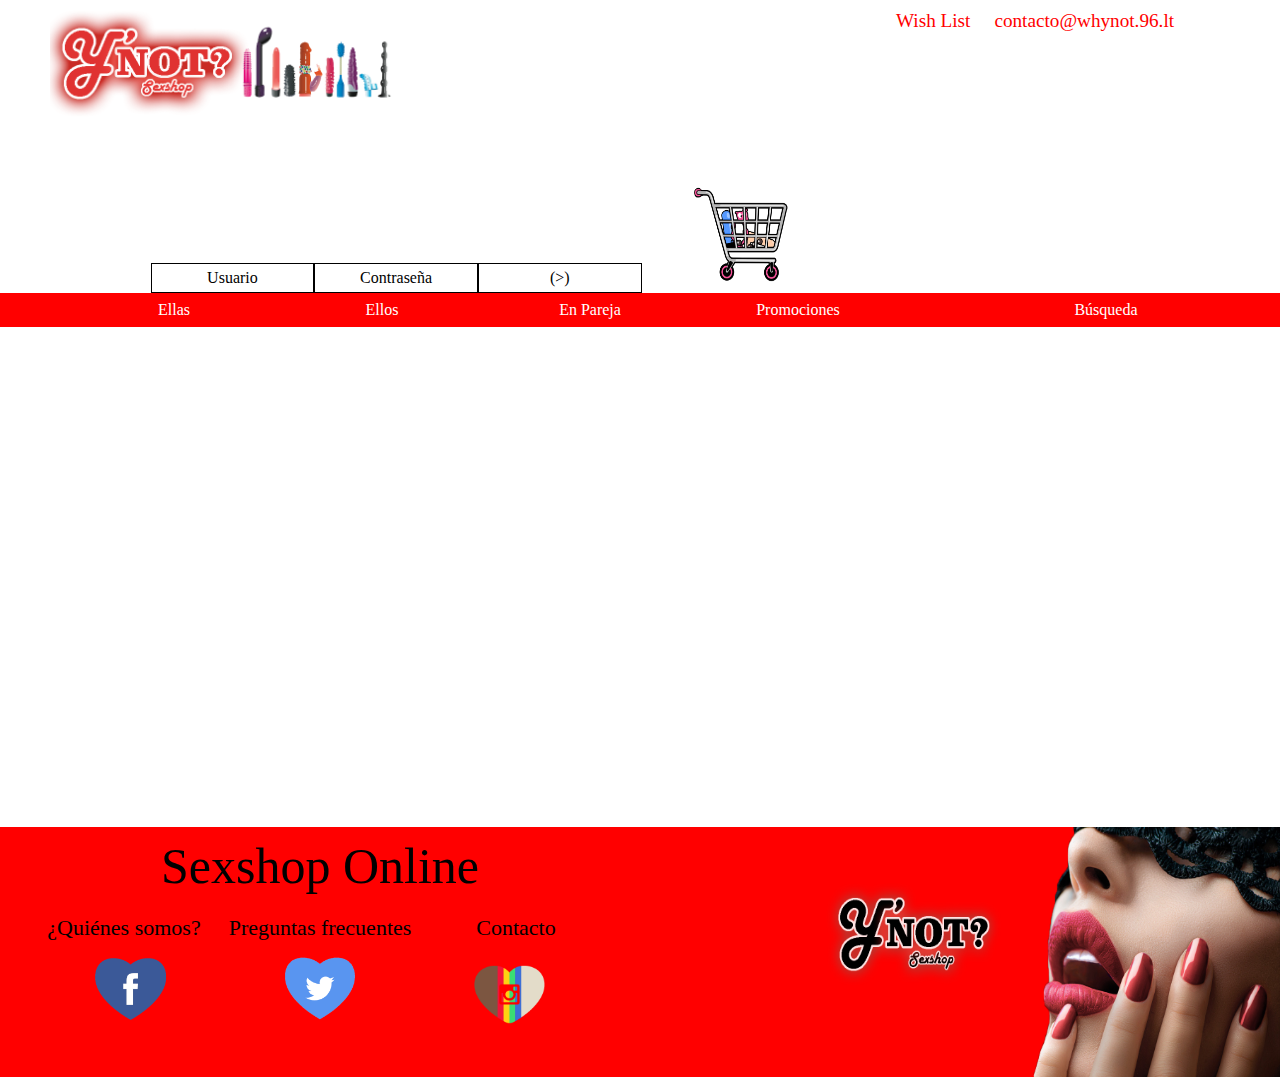
==== about.html @ 817a1c7e "Add files via upload" ====
<!DOCTYPE html>
<html>
<head>
	<title>Why not? - Sexshop</title>
	<meta charset="UTF-8">
	<link rel="stylesheet" type="text/css" href="css/estilo.css">
</head>
<body>
	<header class="header">
		<a href="index.html"><h1><img src="img/bannerlogo.png"></h1></a>
		<nav class="navbar">
			<ul>
				<li class="elemento e1">Wish List</li>
				<li class="elemento e2">contacto@whynot.96.lt</li>
			</ul>
		</nav>
		<nav class="navbar2">
			<div class="div d1">
				Usuario
			</div>
			<div class="div d2">
				Contraseña
			</div>
			<div class="div d3">
				(>)	
			</div>
			<div class="div d4"><img src="img/carrito.png">
				
			</div>
		</nav>
	</header>
	<nav class="navmenu">
		<a href="ellas.html"><div class="menus d1">Ellas</div></a>
		<a href="ellos.html"><div class="menus d2">Ellos</div></a>
		<a href="pareja.html"><div class="menus d3">En Pareja</div></a>
		<a href="promociones.html"><div class="menus d4">Promociones</div></a>
		<div class="menus d5">
			Búsqueda
		</div>
	</nav>
	
	<section class="about">
		<div class="div cuerpo"></div>
	</section>

	<footer class="piepagina">
		<section class="texto">
			<div class="pie p1">
				Sexshop Online
			</div>
			<div class="pie p2"><a href="#">¿Quiénes somos?</a></div>
			<div class="pie p3"><a href="faq.html">Preguntas frecuentes</a></div>
			<div class="pie p4"><a href="contact.html">Contacto</a></div>
			<section class="socialnetwork">
				<a href="https://www.facebook.com/WhynotOficial.Shop/" target="_blank"><div class="sn sn1"><img src="img/fblogo.png"></div></a>
				<a href="https://twitter.com/Ynotsexshop" target="_blank"><div class="sn sn2"><img src="img/twtlogo.png"></div></a>
				<a href="https://www.instagram.com/ynotsexshop/" target="_blank"><div class="sn sn3"><img src="img/instagramlogo.png"></div></a>
			</section>
		</section>
		
		<div class="bannerpie">
			<img src="img/bannerpie.png">
		</div>
	</footer>
</body>
</html>
---- css/estilo.css ----
*{
	margin:0;
	padding: 0;
	background: none;
}
body{
	background: white;
}
.header{
	background: white;
	width: 100%;
	position: relative;
}
.header h1{
	width: 30%;
	background: white;
	display: inline-block;
	font-size: 50px;
	text-align: center;

}
.header img{
	width: 90%;
	height: 90%;
	margin-left: 50px;
	vertical-align: bottom;
}
	.navbar{
	position: absolute;
	background: white;
	margin-top: 5px;
	height: 30px;
	width: 30%;
	display: inline-block;
	right:0;
	color:red;
	}
	.navbar ul li{
	display: inline-block;
	font-size: 1.2rem;
	padding-right: 20px;
	padding-top: 5px;
	}
.header .navbar2{
	position: relative;
	width: 69.7%;
	background: white;
	display: inline-block;
	text-align: center;
	margin-top: 45px;
	letter-spacing: -1.32em;
	/*border: 1px solid black;*/
}
	.navbar2 .div{
		letter-spacing: normal;
		text-align: center;
		padding: 5px;
		width: 17%;
		border: 1px black;
		background: white;
		display: inline-block;
		border: 1px solid black;

	}
	.navbar2 .div.d4{
		padding: 0;
		height: 100px;
		width: 100px;
		border: none;
	}
	.navbar2 .div.d4 img{
		position: absolute;
		right: 100px;
		width: 100px;
		height: 100px;
	}

/*Menus*/
.navmenu{
	background: red;
	text-align: center;
	letter-spacing: -1.32em;

}
	.navmenu .menus{
		text-align: center;
		letter-spacing: normal;
		width:15%;
		display: inline-block;
		padding: 8px;
		background: red;
		-webkit-transition-duration:0.4s;
		transition-duration: 0.4s;
		color:white;
	}
	.navmenu .menus:hover{
		background-color: #FF3F3F; 
   		color: #FFD9D9;
   		cursor:pointer;
	}
	.navmenu .menus a{
		background: none;
		text-decoration: none;
		color:white;
	}

	.navmenu .menus.d5{
		margin-left: 100px;
	}

.Slider{
	height: 400px;
	width: 100%;
	background: lightblue;
}
/*Productos Destacados*/
.contenedor{
	text-align: center;
}
.contenedor .destacados{
	font-size: 35px;
}
.contenedor .recomendados{
		display: inline-block;
		height: 200px;
		width: 20%;
		background: gray;
		text-align: center;
		margin: 50px 30px;
}
/*Información*/
.info{
	text-align: center;

}
.info .inf{
	border: 1px solid black;
	margin: 0 50px;
	height: 100px;
	width: 20%;
	display: inline-block;
	letter-spacing: normal;
	padding: 0.3rem;
	vertical-align: top;
	margin-bottom: 30px;
}


/*Pie de pagina*/
.piepagina{
	background: red;
	height: 250px;
}
	.piepagina .texto{
		text-align: center;
		display: inline-block;	
		width: 50%;
	}
	.piepagina .pie{
		padding-top: 20px;
		font-size: 22px;
		width: 30%;
		display: inline-block;
	}
	.piepagina .texto .pie a{
		color:black;
		text-decoration: none;
	}
	.piepagina .texto .pie.p1{
		padding-top: 10px;
		font-size: 50px;
		width: 100%;
	}

	.piepagina .bannerpie{
		display: inline-block;
		vertical-align: top;
		position: absolute;
		right: 0;
		width: 50%;
		height: 250px;
		text-align: right;
	}
	.piepagina .bannerpie img{
		width: 77.4%;
		height: 250px;
	}
		/*Redes Sociales*/
.socialnetwork{
	text-align: center;
	width: 100%;
}
.socialnetwork .sn{
	margin-top: 2%;
	margin-left: 9%;
	margin-right: 9%;
	display: inline-block;
	height: 11%;
	width: 11%;
}
.socialnetwork .sn img{
	height: 100%;
	width: 100%;
}

/*	Secciones	*/
/*	-- About.html -- 	*/
.about{
	height: 500px;
	width: 100%;

}
.faq{
	height: 500px;
	width: 100%;
}
.contact{
	height: 500px;
	width: 100%;
}
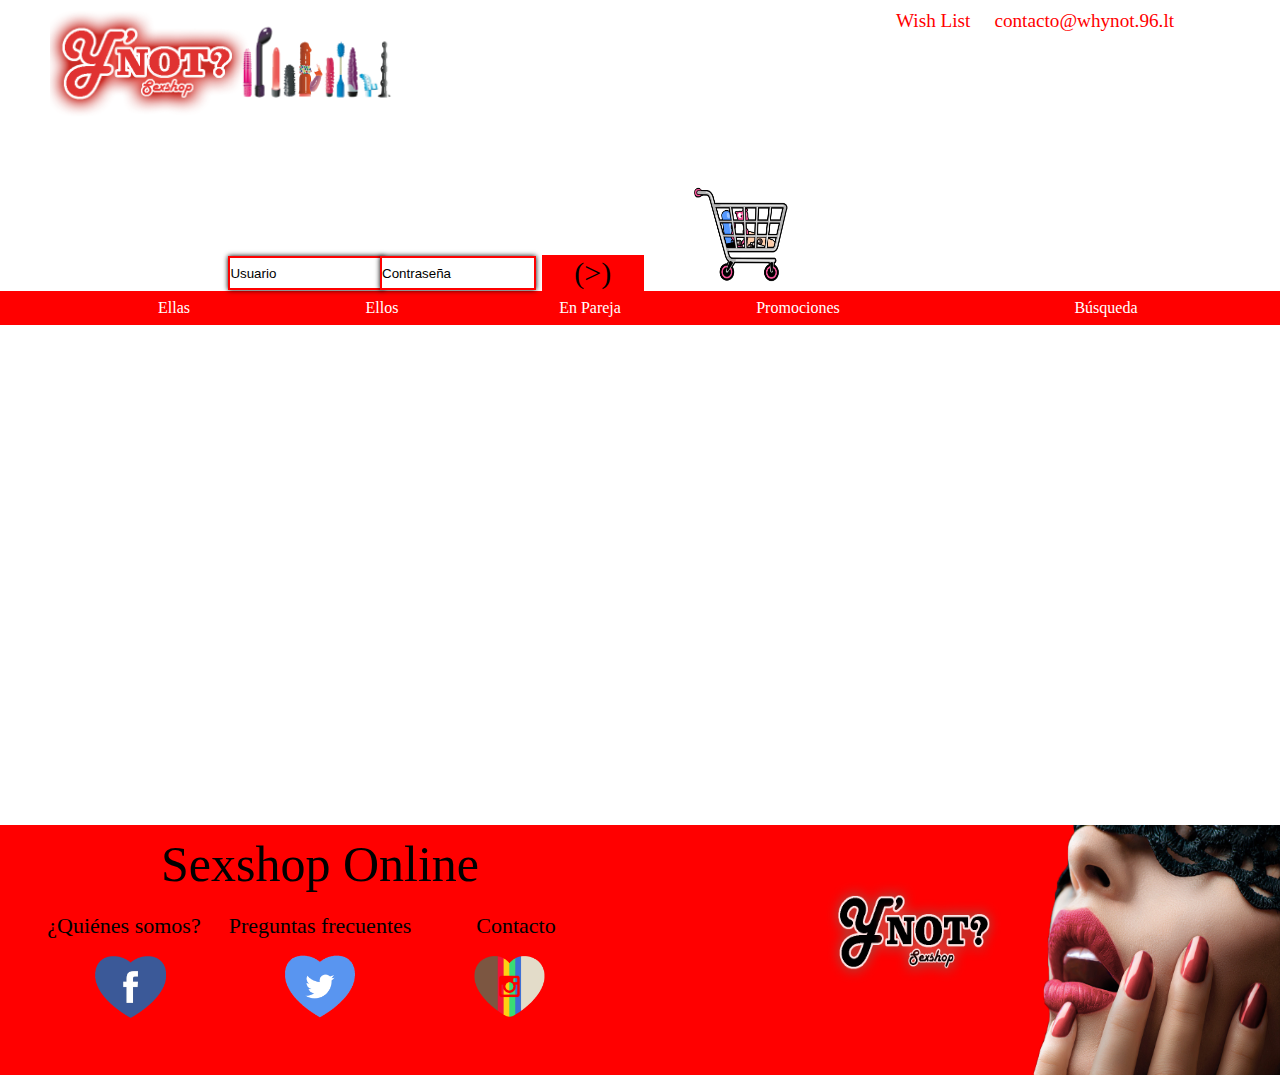
==== commit 2c996ef1: "Add files via upload" ====
--- a/about.html
+++ b/about.html
@@ -16,13 +16,13 @@
 		</nav>
 		<nav class="navbar2">
 			<div class="div d1">
-				Usuario
+				<input class="campos user" type="text" value="Usuario">
 			</div>
 			<div class="div d2">
-				Contraseña
+				<input class="campos pass" type="text" value="Contraseña">
 			</div>
 			<div class="div d3">
-				(>)	
+				(>)
 			</div>
 			<div class="div d4"><img src="img/carrito.png">
 				
--- a/css/estilo.css
+++ b/css/estilo.css
@@ -1,220 +1,257 @@
-*{
-	margin:0;
-	padding: 0;
-	background: none;
-}
-body{
-	background: white;
-}
-.header{
-	background: white;
-	width: 100%;
-	position: relative;
-}
-.header h1{
-	width: 30%;
-	background: white;
-	display: inline-block;
-	font-size: 50px;
-	text-align: center;
-
-}
-.header img{
-	width: 90%;
-	height: 90%;
-	margin-left: 50px;
-	vertical-align: bottom;
-}
-	.navbar{
-	position: absolute;
-	background: white;
-	margin-top: 5px;
-	height: 30px;
-	width: 30%;
-	display: inline-block;
-	right:0;
-	color:red;
-	}
-	.navbar ul li{
-	display: inline-block;
-	font-size: 1.2rem;
-	padding-right: 20px;
-	padding-top: 5px;
-	}
-.header .navbar2{
-	position: relative;
-	width: 69.7%;
-	background: white;
-	display: inline-block;
-	text-align: center;
-	margin-top: 45px;
-	letter-spacing: -1.32em;
-	/*border: 1px solid black;*/
-}
-	.navbar2 .div{
-		letter-spacing: normal;
-		text-align: center;
-		padding: 5px;
-		width: 17%;
-		border: 1px black;
-		background: white;
-		display: inline-block;
-		border: 1px solid black;
-
-	}
-	.navbar2 .div.d4{
-		padding: 0;
-		height: 100px;
-		width: 100px;
-		border: none;
-	}
-	.navbar2 .div.d4 img{
-		position: absolute;
-		right: 100px;
-		width: 100px;
-		height: 100px;
-	}
-
-/*Menus*/
-.navmenu{
-	background: red;
-	text-align: center;
-	letter-spacing: -1.32em;
-
-}
-	.navmenu .menus{
-		text-align: center;
-		letter-spacing: normal;
-		width:15%;
-		display: inline-block;
-		padding: 8px;
-		background: red;
-		-webkit-transition-duration:0.4s;
-		transition-duration: 0.4s;
-		color:white;
-	}
-	.navmenu .menus:hover{
-		background-color: #FF3F3F; 
-   		color: #FFD9D9;
-   		cursor:pointer;
-	}
-	.navmenu .menus a{
-		background: none;
-		text-decoration: none;
-		color:white;
-	}
-
-	.navmenu .menus.d5{
-		margin-left: 100px;
-	}
-
-.Slider{
-	height: 400px;
-	width: 100%;
-	background: lightblue;
-}
-/*Productos Destacados*/
-.contenedor{
-	text-align: center;
-}
-.contenedor .destacados{
-	font-size: 35px;
-}
-.contenedor .recomendados{
-		display: inline-block;
-		height: 200px;
-		width: 20%;
-		background: gray;
-		text-align: center;
-		margin: 50px 30px;
-}
-/*Información*/
-.info{
-	text-align: center;
-
-}
-.info .inf{
-	border: 1px solid black;
-	margin: 0 50px;
-	height: 100px;
-	width: 20%;
-	display: inline-block;
-	letter-spacing: normal;
-	padding: 0.3rem;
-	vertical-align: top;
-	margin-bottom: 30px;
-}
-
-
-/*Pie de pagina*/
-.piepagina{
-	background: red;
-	height: 250px;
-}
-	.piepagina .texto{
-		text-align: center;
-		display: inline-block;	
-		width: 50%;
-	}
-	.piepagina .pie{
-		padding-top: 20px;
-		font-size: 22px;
-		width: 30%;
-		display: inline-block;
-	}
-	.piepagina .texto .pie a{
-		color:black;
-		text-decoration: none;
-	}
-	.piepagina .texto .pie.p1{
-		padding-top: 10px;
-		font-size: 50px;
-		width: 100%;
-	}
-
-	.piepagina .bannerpie{
-		display: inline-block;
-		vertical-align: top;
-		position: absolute;
-		right: 0;
-		width: 50%;
-		height: 250px;
-		text-align: right;
-	}
-	.piepagina .bannerpie img{
-		width: 77.4%;
-		height: 250px;
-	}
-		/*Redes Sociales*/
-.socialnetwork{
-	text-align: center;
-	width: 100%;
-}
-.socialnetwork .sn{
-	margin-top: 2%;
-	margin-left: 9%;
-	margin-right: 9%;
-	display: inline-block;
-	height: 11%;
-	width: 11%;
-}
-.socialnetwork .sn img{
-	height: 100%;
-	width: 100%;
-}
-
-/*	Secciones	*/
-/*	-- About.html -- 	*/
-.about{
-	height: 500px;
-	width: 100%;
-
-}
-.faq{
-	height: 500px;
-	width: 100%;
-}
-.contact{
-	height: 500px;
-	width: 100%;
+*{
+	margin:0;
+	padding: 0;
+	background: none;
+}
+body{
+	background: white;
+}
+.header{
+	background: white;
+	width: 100%;
+	position: relative;
+}
+.header h1{
+	width: 30%;
+	background: white;
+	display: inline-block;
+	font-size: 50px;
+	text-align: center;
+
+}
+.header img{
+	width: 90%;
+	height: 90%;
+	margin-left: 50px;
+	vertical-align: bottom;
+}
+	.navbar{
+	position: absolute;
+	background: white;
+	margin-top: 5px;
+	height: 30px;
+	width: 30%;
+	display: inline-block;
+	right:0;
+	color:red;
+	}
+	.navbar ul li{
+	display: inline-block;
+	font-size: 1.2rem;
+	padding-right: 20px;
+	padding-top: 5px;
+	}
+.header .navbar2{
+	position: relative;
+	width: 69.7%;
+	background: white;
+	display: inline-block;
+	text-align: center;
+	margin-top: 45px;
+	letter-spacing: -1.32em;
+	/*border: 1px solid black;*/
+}
+	.navbar2 .div{
+		letter-spacing: normal;
+		text-align: center;
+		font-size: 30px;
+		width: 17%;
+		background: white;
+		display: inline-block;
+	}
+	.navbar2 .div.d3{
+		background: red;
+		width: 100px;
+		margin-left: 10px;
+		border: 1px solid red;
+	}
+	.navbar2 .div .campos{
+		border: 2.5px solid red;
+		box-shadow: 0px 0px 5px;
+		height: 30px;
+		width: 100%;
+		vertical-align: top;
+		padding: 0;
+	}
+	.navbar2 .div.d4{
+		padding: 0;
+		height: 100px;
+		width: 20px;
+	}
+	.navbar2 .div.d4 img{
+		position: absolute;
+		right: 100px;
+		width: 100px;
+		height: 100px;
+	}
+
+/*Menus*/
+.navmenu{
+	background: red;
+	text-align: center;
+	letter-spacing: -1.32em;
+
+}
+	.navmenu .menus{
+		text-align: center;
+		letter-spacing: normal;
+		width:15%;
+		display: inline-block;
+		padding: 8px;
+		background: red;
+		-webkit-transition-duration:0.4s;
+		transition-duration: 0.4s;
+		color:white;
+	}
+	.navmenu .menus:hover{
+		background-color: #FF3F3F; 
+   		color: #FFD9D9;
+   		cursor:pointer;
+	}
+	.navmenu .menus a{
+		background: none;
+		text-decoration: none;
+		color:white;
+	}
+
+	.navmenu .menus.d5{
+		margin-left: 100px;
+	}
+
+.Slider{
+	height: 400px;
+	width: 100%;
+	background: lightblue;
+}
+/*Productos Destacados*/
+.contenedor{
+	text-align: center;
+}
+.contenedor .destacados{
+	font-size: 35px;
+}
+.contenedor .recomendados{
+		display: inline-block;
+		height: 200px;
+		width: 20%;
+		background: gray;
+		text-align: center;
+		margin: 50px 30px;
+}
+/*Información*/
+.info{
+	text-align: center;
+
+}
+.info .inf{
+	border: 1px solid black;
+	margin: 0 50px;
+	height: 100px;
+	width: 20%;
+	display: inline-block;
+	letter-spacing: normal;
+	padding: 0.3rem;
+	vertical-align: top;
+	margin-bottom: 30px;
+}
+
+
+/*Pie de pagina*/
+.piepagina{
+	background: red;
+	height: 250px;
+}
+	.piepagina .texto{
+		text-align: center;
+		display: inline-block;	
+		width: 50%;
+	}
+	.piepagina .pie{
+		padding-top: 20px;
+		font-size: 22px;
+		width: 30%;
+		display: inline-block;
+	}
+	.piepagina .texto .pie a{
+		color:black;
+		text-decoration: none;
+	}
+	.piepagina .texto .pie.p1{
+		padding-top: 10px;
+		font-size: 50px;
+		width: 100%;
+	}
+
+	.piepagina .bannerpie{
+		display: inline-block;
+		vertical-align: top;
+		position: absolute;
+		right: 0;
+		width: 50%;
+		height: 250px;
+		text-align: right;
+	}
+	.piepagina .bannerpie img{
+		width: 77.4%;
+		height: 250px;
+	}
+		/*Redes Sociales*/
+	.piepagina .socialnetwork{
+		text-align: center;
+		width: 100%;
+	}
+	.piepagina .socialnetwork .sn{
+		margin-top: 2%;
+		margin-left: 9%;
+		margin-right: 9%;
+		display: inline-block;
+		height: 11%;
+		width: 11%;
+	}	
+	.piepagina .socialnetwork .sn img{
+		height: 100%;
+		width: 100%;
+	}
+
+/*	Secciones	*/
+/*	--	Index: --	*/
+/*	--	Slider: --	*/
+/*.carousel-inner{
+    width: 100%;    
+}
+.carousel-inner .item {
+    max-height: 820px;
+}
+    .carousel-inner .item img{
+       width: 100%;
+
+        height: 100%;
+    }
+    
+    .carousel-inner .carousel-caption{
+        bottom: 100px;
+    }
+
+    .carousel-inner .carousel-caption h3{
+        font-size: 3em;
+    }
+
+    .carousel-inner .carousel-caption p{
+        font-size: 1.8em;
+        margin-top: -21px
+    }*/
+
+/*	-- About.html -- 	*/
+.about{
+	height: 500px;
+	width: 100%;
+
+}
+.faq{
+	height: 500px;
+	width: 100%;
+}
+.contact{
+	height: 500px;
+	width: 100%;
 }